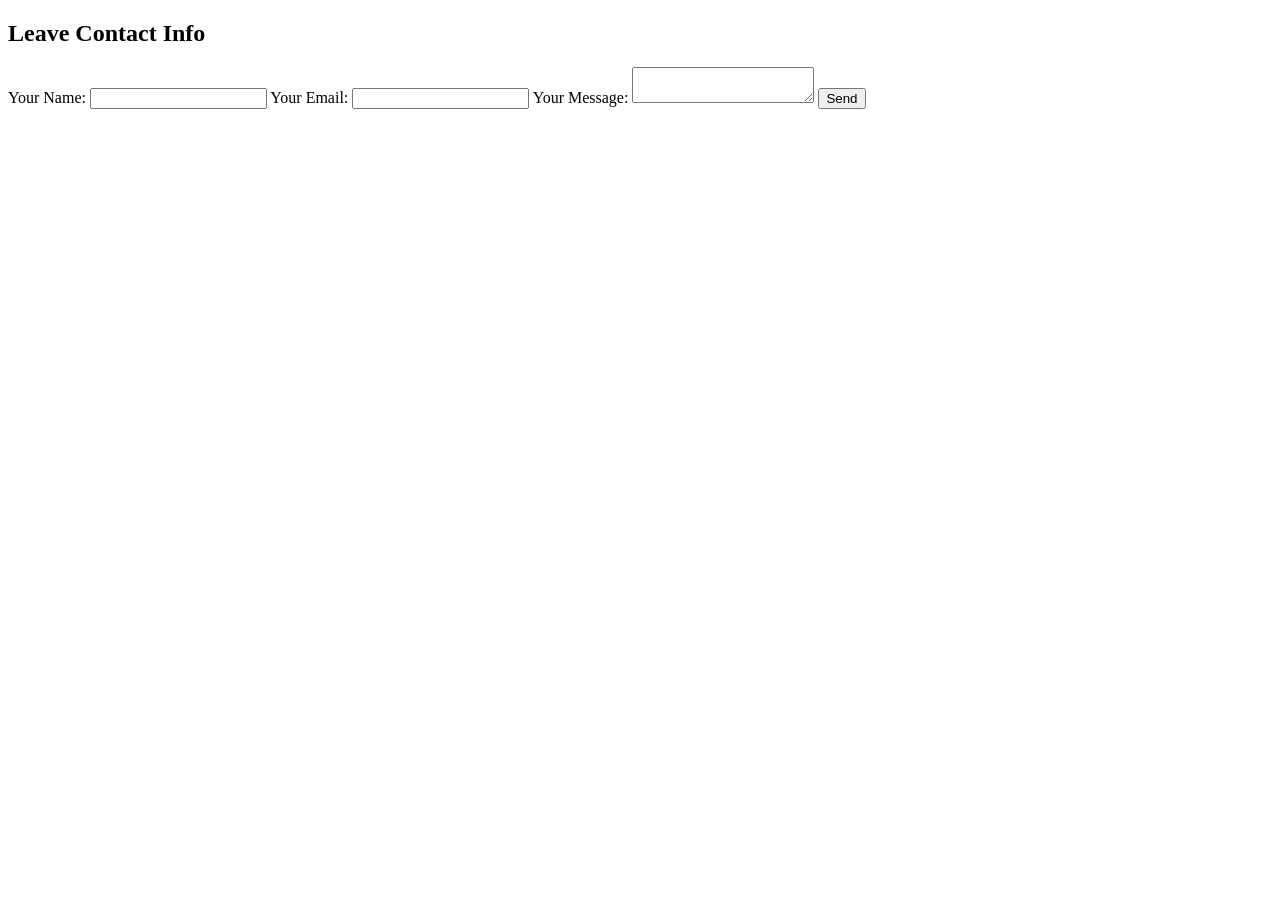
==== canvas.html @ bc7124ab "Add canvas.html for lawn sign request form" ====
<!DOCTYPE html>
<html>
<head>
<title>Lawn Sign Request</title>
</head>
<body>

<h2>Leave Contact Info</h2>

<form action="https://formspree.io/f/YOUR-FORM-ID" method="POST">
    <label>Your Name:</label>
    <input type="text" name="name" required>

    <label>Your Email:</label>
    <input type="email" name="email" required>

    <label>Your Message:</label>
    <textarea name="message" required></textarea>

    <button type="submit">Send</button>
</form>

</body>
</html>
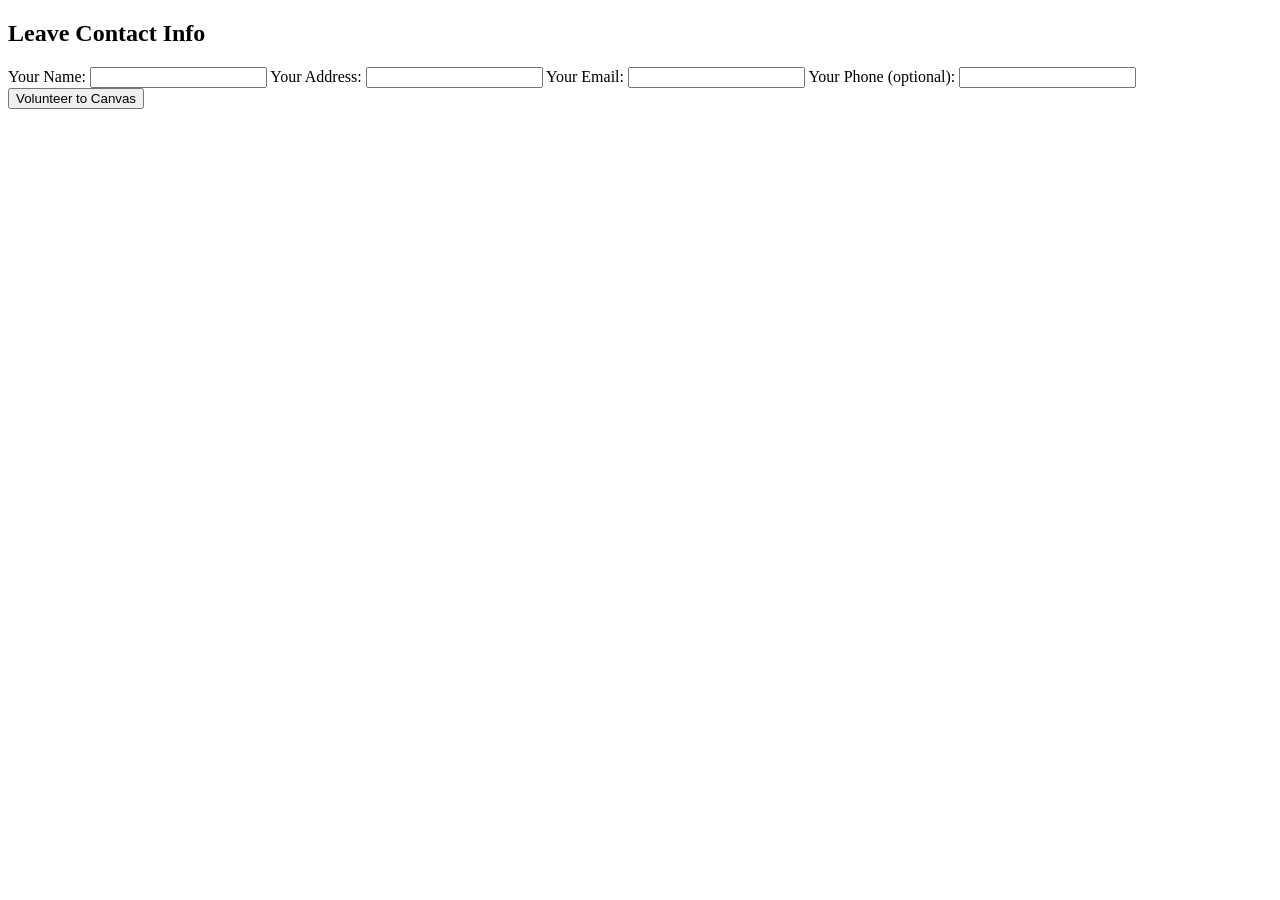
==== commit 711a3403: "Update form action and labels in canvas.html" ====
--- a/canvas.html
+++ b/canvas.html
@@ -1,23 +1,32 @@
 <!DOCTYPE html>
 <html>
 <head>
-<title>Lawn Sign Request</title>
+<title>Volunteer Contact</title>
 </head>
 <body>
 
 <h2>Leave Contact Info</h2>
 
-<form action="https://formspree.io/f/YOUR-FORM-ID" method="POST">
+<form action="https://formspree.io/f/xaqkkjlb" method="POST">
+    <!-- Correct redirect for your real domain -->
+    <input type="hidden" name="_redirect" value="https://obrient1077-wq.github.io/Trustee-website/canvas.html">
+
+    <!-- Subject line for your email inbox -->
+    <input type="hidden" name="_subject" value="Canvas Volunteer Request">
+
     <label>Your Name:</label>
     <input type="text" name="name" required>
+
+    <label>Your Address:</label>
+    <input type="text" name="address" required>
 
     <label>Your Email:</label>
     <input type="email" name="email" required>
 
-    <label>Your Message:</label>
-    <textarea name="message" required></textarea>
+    <label>Your Phone (optional):</label>
+    <input type="text" name="phone">
 
-    <button type="submit">Send</button>
+    <button type="submit">Volunteer to Canvas</button>
 </form>
 
 </body>
